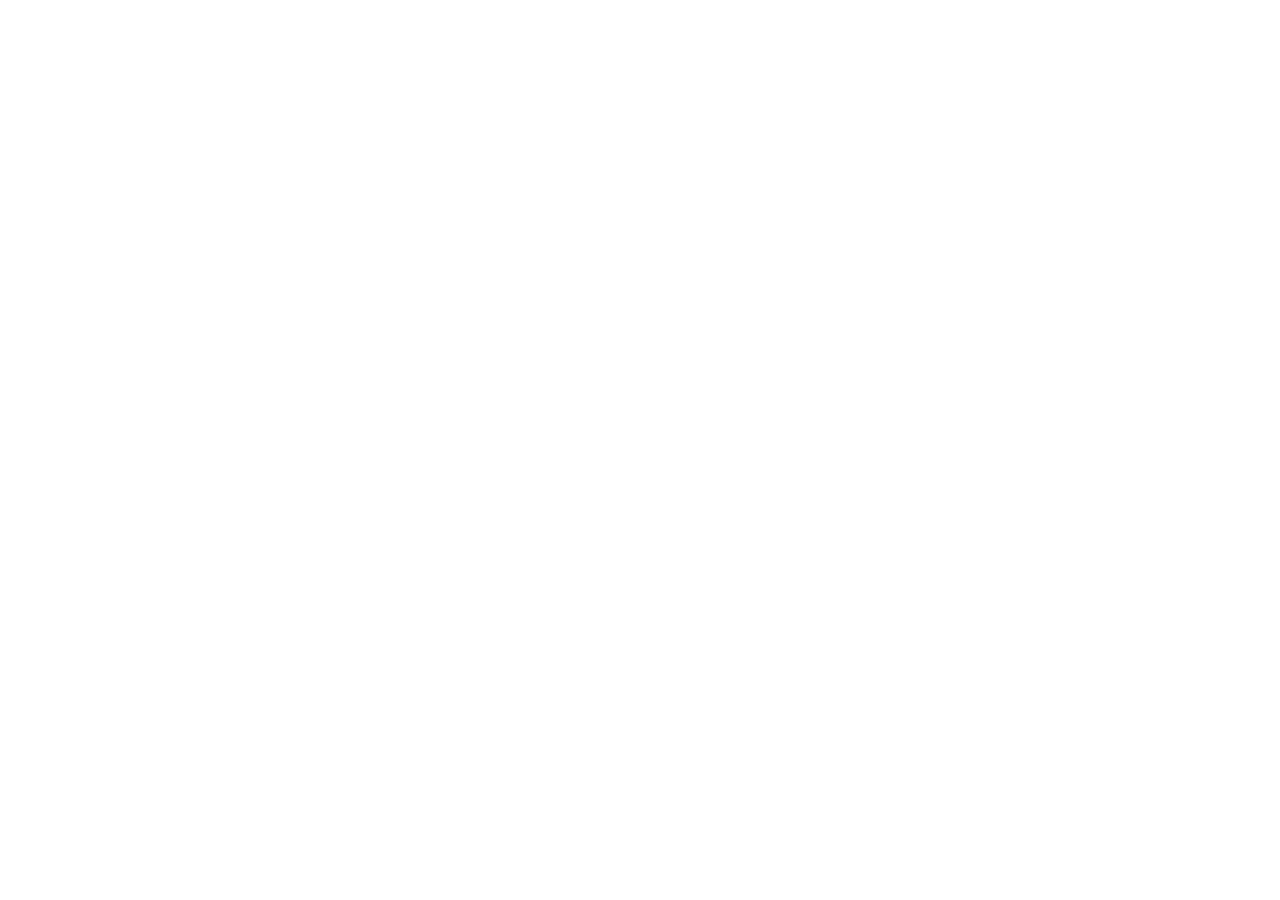
==== net-terminal/index.html @ fb14439f "Create index.html" ====
<!DOCTYPE html>
<html lang="en">
<head>
    <meta charset="UTF-8">
    <meta name="viewport" content="width=device-width, initial-scale=1.0">
    <title>SYSTEM LOG
    <style>
        body {
            background-color: #000000;
            color: #00ff66;
            font-family: "Courier New", Courier, monospace;
            max-width: 700px;
            margin: 0 auto;
            padding: 3rem 2rem;
            line-height: 1.5;
            text-shadow: 0 0 5px rgba(0, 255, 102, 0.4);
        }
        header {
            border-bottom: 1px dashed #00ff66;
            padding-bottom: 1rem;
            margin-bottom: 2rem;
        }
        h1 {
            font-size: 1.1rem;
            letter-spacing: 0.15rem;
            margin: 0;
        }
        .warning {
            color: #ff3333;
            text-shadow: 0 0 5px rgba(255, 51, 51, 0.4);
            margin-bottom: 2rem;
        }
        .log-entry {
            margin-bottom: 1.5rem;
            border-left: 2px solid #00ff66;
            padding-left: 1rem;
        }
        .timestamp {
            color: #707880;
            font-size: 0.85rem;
        }
        .cursor {
            display: inline-block;
            width: 8px;
            height: 15px;
            background-color: #00ff66;
            animation: blink 1s infinite;
            vertical-align: middle;
            margin-left: 5px;
        }
        @keyframes blink {
            0%, 50% { opacity: 1; }
            50.1%, 100% { opacity: 0; }
        }
        a {
            color: #00ff66;
            background-color: #001a0a;
            text-decoration: none;
            padding: 2px 5px;
            border: 1px solid #00ff66;
        }
        a:hover {
            background-color: #00ff66;
            color: #000000;
        }
    </style>
</head>
<body>

    <header>
        <h1>ARCHIVE_NODE 
        <div class="timestamp">CONNECTION PROTOCOL: ESTABLISHED</div>
    </header>

    <div class="warning">
        [WARNING]: UNAUTHORIZED ACCESS ATTEMPTS ARE LOGGED AND TRACED.
    </div>

    <main>
        <div class="log-entry">
            <div class="timestamp">[LOG_ID: 1994-11-04_B]</div>
            <p>Subject exhibited unusual behavioral shifts following prolonged exposure to the low-frequency loop recorded at coordinates 41.3850° N, 2.1734° E. Audio anomalies detected in channel 4.</p>
        </div>

        <div class="log-even">
            <p>> <a href="fragment-02.html">ACCESS RAW TRANSCRIPT FILE</a></p>
        </div>
    </main>

    <footer>
        <p style="margin-top: 4rem; font-size: 0.8rem; color: #707880;">
            SYSTEM STATUS: RUNNING<span class="cursor"></span>
        </p>
    </footer>

</body>
</html>
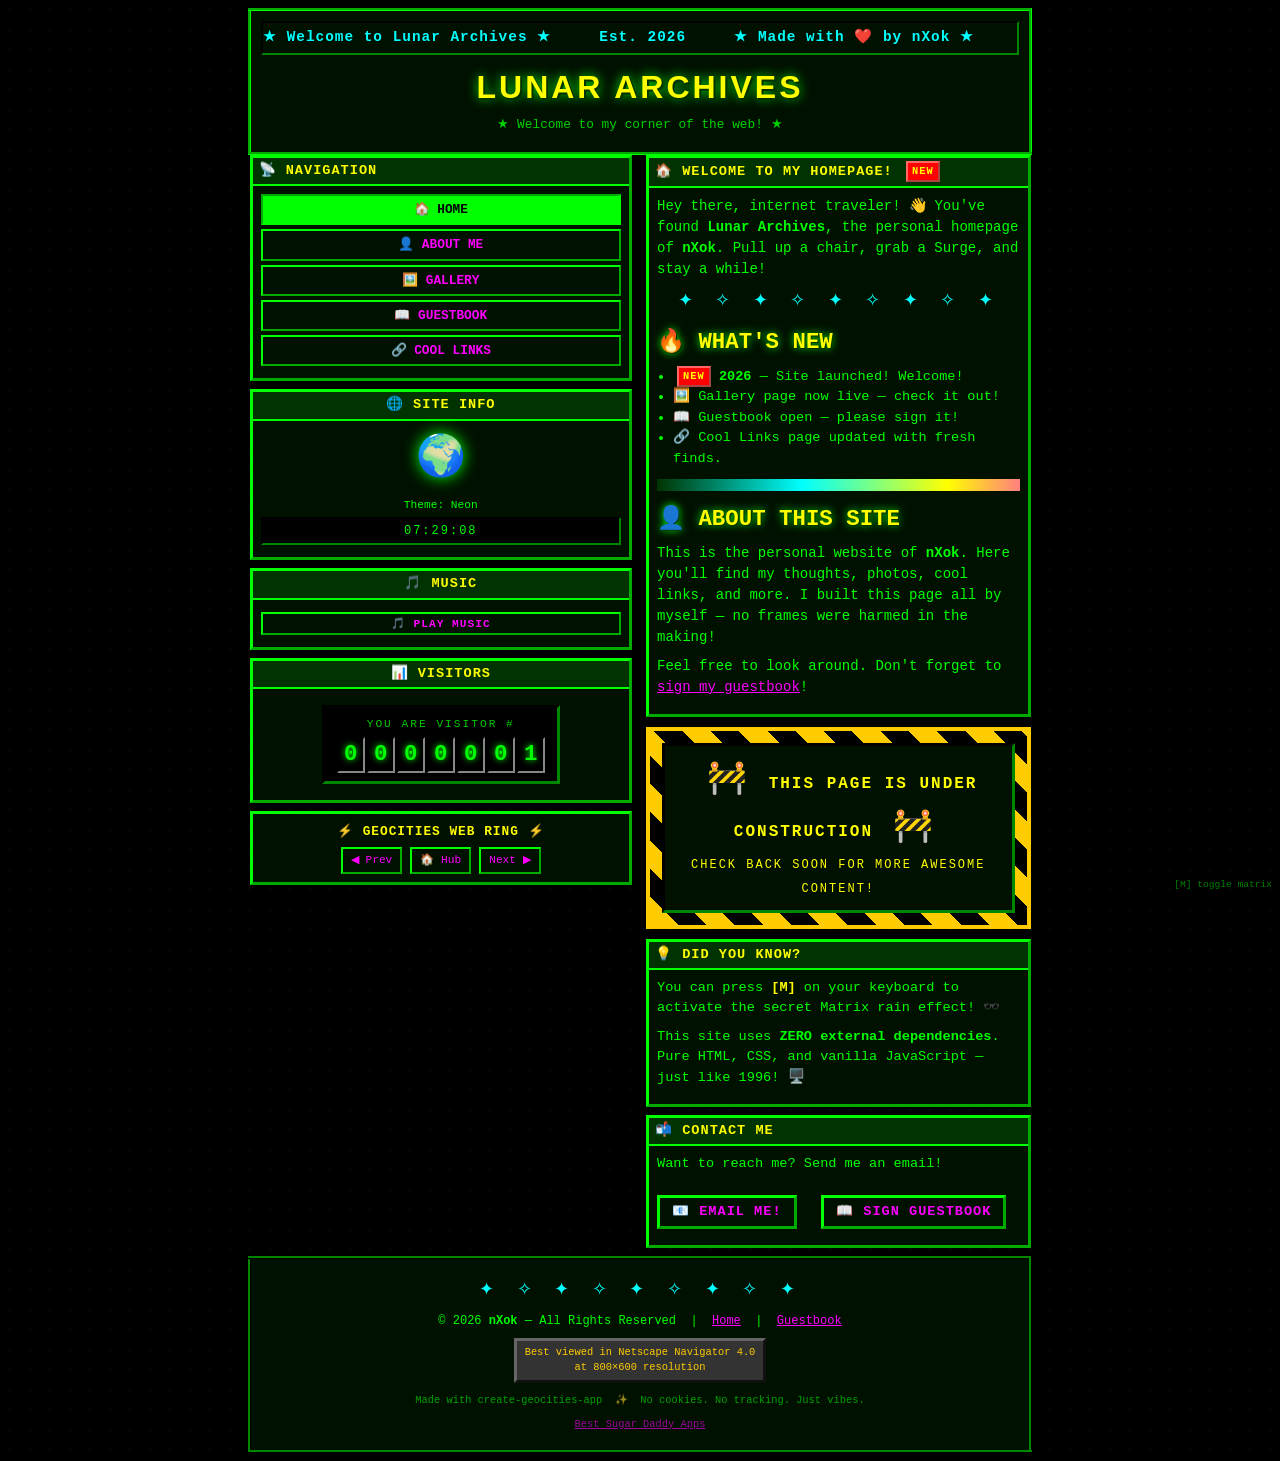
==== commit 13186dfb: "Add files via upload" ====
--- a/net-terminal/index.html
+++ b/net-terminal/index.html
@@ -1,97 +1,197 @@
-<!DOCTYPE html>
-<html lang="en">
-<head>
-    <meta charset="UTF-8">
-    <meta name="viewport" content="width=device-width, initial-scale=1.0">
-    <title>SYSTEM LOG
-    <style>
-        body {
-            background-color: #000000;
-            color: #00ff66;
-            font-family: "Courier New", Courier, monospace;
-            max-width: 700px;
-            margin: 0 auto;
-            padding: 3rem 2rem;
-            line-height: 1.5;
-            text-shadow: 0 0 5px rgba(0, 255, 102, 0.4);
-        }
-        header {
-            border-bottom: 1px dashed #00ff66;
-            padding-bottom: 1rem;
-            margin-bottom: 2rem;
-        }
-        h1 {
-            font-size: 1.1rem;
-            letter-spacing: 0.15rem;
-            margin: 0;
-        }
-        .warning {
-            color: #ff3333;
-            text-shadow: 0 0 5px rgba(255, 51, 51, 0.4);
-            margin-bottom: 2rem;
-        }
-        .log-entry {
-            margin-bottom: 1.5rem;
-            border-left: 2px solid #00ff66;
-            padding-left: 1rem;
-        }
-        .timestamp {
-            color: #707880;
-            font-size: 0.85rem;
-        }
-        .cursor {
-            display: inline-block;
-            width: 8px;
-            height: 15px;
-            background-color: #00ff66;
-            animation: blink 1s infinite;
-            vertical-align: middle;
-            margin-left: 5px;
-        }
-        @keyframes blink {
-            0%, 50% { opacity: 1; }
-            50.1%, 100% { opacity: 0; }
-        }
-        a {
-            color: #00ff66;
-            background-color: #001a0a;
-            text-decoration: none;
-            padding: 2px 5px;
-            border: 1px solid #00ff66;
-        }
-        a:hover {
-            background-color: #00ff66;
-            color: #000000;
-        }
-    </style>
-</head>
-<body>
-
-    <header>
-        <h1>ARCHIVE_NODE 
-        <div class="timestamp">CONNECTION PROTOCOL: ESTABLISHED</div>
-    </header>
-
-    <div class="warning">
-        [WARNING]: UNAUTHORIZED ACCESS ATTEMPTS ARE LOGGED AND TRACED.
-    </div>
-
-    <main>
-        <div class="log-entry">
-            <div class="timestamp">[LOG_ID: 1994-11-04_B]</div>
-            <p>Subject exhibited unusual behavioral shifts following prolonged exposure to the low-frequency loop recorded at coordinates 41.3850° N, 2.1734° E. Audio anomalies detected in channel 4.</p>
-        </div>
-
-        <div class="log-even">
-            <p>> <a href="fragment-02.html">ACCESS RAW TRANSCRIPT FILE</a></p>
-        </div>
-    </main>
-
-    <footer>
-        <p style="margin-top: 4rem; font-size: 0.8rem; color: #707880;">
-            SYSTEM STATUS: RUNNING<span class="cursor"></span>
-        </p>
-    </footer>
-
-</body>
-</html>
+<!DOCTYPE html>
+<html lang="en">
+<head>
+  <meta charset="UTF-8">
+  <meta name="viewport" content="width=device-width, initial-scale=1.0">
+  <meta name="generator" content="create-geocities-app">
+  <title>Lunar Archives — Welcome!</title>
+  <link rel="stylesheet" href="css/style.css">
+</head>
+<body>
+
+<!-- Falling effect elements spawned by JS -->
+<!-- Matrix rain canvas -->
+<canvas id="matrix-canvas"></canvas>
+<div id="matrix-hint">[M] toggle matrix</div>
+
+<!-- Lightbox -->
+<div id="lightbox">
+  <span id="lightbox-close">✕</span>
+  <img id="lightbox-img" src="" alt="">
+  <div id="lightbox-caption"></div>
+</div>
+
+<div id="page-wrapper">
+<table id="main-table" cellpadding="0" cellspacing="0">
+
+  <!-- ── HEADER ── -->
+  <tr>
+    <td colspan="2" id="header-cell">
+      <div class="marquee-wrapper">
+        <span class="marquee-inner">
+          ★ Welcome to Lunar Archives ★ &nbsp;&nbsp;&nbsp; Est. 2026 &nbsp;&nbsp;&nbsp;
+          ★ Made with ❤️ by nXok ★ &nbsp;&nbsp;&nbsp;
+          This site is best viewed in Netscape Navigator 4.0 at 800×600 &nbsp;&nbsp;&nbsp;
+        </span>
+      </div>
+      <h1 class="rainbow" style="margin:8px 0 4px;">Lunar Archives</h1>
+      <p style="font-size:0.8rem;opacity:0.8;">
+        <span class="blink">★</span>
+        Welcome to my corner of the web!
+        <span class="blink">★</span>
+      </p>
+    </td>
+  </tr>
+
+  <!-- ── CONTENT ROW ── -->
+  <tr id="content-row">
+
+    <!-- ── SIDEBAR ── -->
+    <td id="sidebar">
+
+      <div class="panel">
+        <div class="panel-title">📡 Navigation</div>
+        <a href="index.html" class="nav-link nav-active">🏠 Home</a>
+        <a href="about.html" class="nav-link">👤 About Me</a>
+        <a href="gallery.html" class="nav-link">🖼️ Gallery</a>
+        <a href="guestbook.html" class="nav-link">📖 Guestbook</a>
+        <a href="links.html" class="nav-link">🔗 Cool Links</a>
+      </div>
+
+      <div class="panel" style="text-align:center;">
+        <div class="panel-title">🌐 Site Info</div>
+        <span class="spinning-globe">🌍</span>
+        <div style="font-size:0.7rem;margin-top:4px;">Theme: Neon</div>
+        <span id="page-clock">00:00:00</span>
+      </div>
+
+      <div class="panel" style="text-align:center;">
+        <div class="panel-title">🎵 Music</div>
+        <button id="music-btn" class="retro-btn" style="width:100%;font-size:0.7rem;">🎵 PLAY MUSIC</button>
+      </div>
+
+      <div class="panel" style="text-align:center;font-size:0.75rem;">
+        <div class="panel-title">📊 Visitors</div>
+        <div id="visitor-counter-box">
+          <div class="counter-label">You are visitor #</div>
+          <div class="counter-digits" id="counter-display"></div>
+        </div>
+      </div>
+
+      <div class="webring">
+        <div class="webring-title">⚡ GeoCities Web Ring ⚡</div>
+        <div class="webring-nav">
+          <a href="#" class="webring-btn">◀ Prev</a>
+          <a href="#" class="webring-btn">🏠 Hub</a>
+          <a href="#" class="webring-btn">Next ▶</a>
+        </div>
+      </div>
+
+    </td>
+
+    <!-- ── MAIN CONTENT ── -->
+    <td id="main-content">
+
+      <div class="panel">
+        <div class="panel-title">🏠 Welcome to My Homepage! <span class="new-badge">NEW</span></div>
+
+        <p>
+          Hey there, internet traveler! 👋 You've found <strong>Lunar Archives</strong>,
+          the personal homepage of <strong>nXok</strong>.
+          Pull up a chair, grab a Surge, and stay a while!
+        </p>
+
+        <div class="star-divider">✦ ✧ ✦ ✧ ✦ ✧ ✦ ✧ ✦</div>
+
+        <h2 class="neon-text">🔥 What's New</h2>
+        <ul style="margin-left:16px;font-size:0.85rem;">
+          <li><span class="new-badge">NEW</span> <strong>2026</strong> — Site launched! Welcome!</li>
+          <li>🖼️ Gallery page now live — check it out!</li>
+          <li>📖 Guestbook open — please sign it!</li>
+          <li>🔗 Cool Links page updated with fresh finds.</li>
+        </ul>
+
+        <hr class="retro-divider">
+
+        <h2 class="neon-text">👤 About This Site</h2>
+        <p>
+          This is the personal website of <strong>nXok</strong>.
+          Here you'll find my thoughts, photos, cool links, and more.
+          I built this page all by myself — no frames were harmed in the making!
+        </p>
+        <p>
+          Feel free to look around. Don't forget to
+          <a href="guestbook.html">sign my guestbook</a>!
+        </p>
+      </div>
+
+      <!-- Under Construction -->
+      <div class="under-construction">
+        <div class="uc-inner">
+          <span class="uc-icon">🚧</span>
+          THIS PAGE IS UNDER CONSTRUCTION
+          <span class="uc-icon">🚧</span>
+          <br>
+          <span style="font-size:0.75rem;font-weight:normal;">
+            Check back soon for more awesome content!
+          </span>
+        </div>
+      </div>
+
+      <div class="panel">
+        <div class="panel-title">💡 Did You Know?</div>
+        <p style="font-size:0.85rem;">
+          You can press <strong style="color:var(--heading);">[M]</strong> on your keyboard
+          to activate the secret Matrix rain effect! 🕶️
+        </p>
+        <p style="font-size:0.85rem;">
+          This site uses <strong>ZERO external dependencies</strong>.
+          Pure HTML, CSS, and vanilla JavaScript — just like 1996! 🖥️
+        </p>
+      </div>
+
+      <div class="panel">
+        <div class="panel-title">📬 Contact Me</div>
+        <p style="font-size:0.85rem;">
+          Want to reach me? Send me an email!
+          <br><br>
+          <a href="mailto:nXok@example.com" class="retro-btn">
+            📧 Email Me!
+          </a>
+          &nbsp;
+          <a href="guestbook.html" class="retro-btn">📖 Sign Guestbook</a>
+        </p>
+      </div>
+
+    </td>
+  </tr>
+
+  <!-- ── FOOTER ── -->
+  <tr>
+    <td colspan="2" id="footer-cell">
+      <div class="star-divider">✦ ✧ ✦ ✧ ✦ ✧ ✦ ✧ ✦</div>
+      <p style="font-size:0.75rem;margin:4px 0;">
+        © 2026 <strong>nXok</strong> — All Rights Reserved
+        &nbsp;|&nbsp;
+        <a href="index.html">Home</a>
+        &nbsp;|&nbsp;
+        <a href="guestbook.html">Guestbook</a>
+      </p>
+      <p style="font-size:0.7rem;margin:4px 0;">
+        <span class="netscape-badge">Best viewed in Netscape Navigator 4.0<br>at 800×600 resolution</span>
+      </p>
+      <p style="font-size:0.65rem;opacity:0.6;margin-top:6px;">
+        Made with create-geocities-app &nbsp;✨&nbsp; No cookies. No tracking. Just vibes.
+      </p>
+      <p style="font-size:0.65rem;opacity:0.6;margin-top:6px;">
+        <a href="https://bestsugardaddyapps.com/">Best Sugar Daddy Apps</a>
+      </p>
+    </td>
+  </tr>
+
+</table>
+</div>
+
+<script src="js/main.js"></script>
+</body>
+</html>
--- a/net-terminal/css/style.css
+++ b/net-terminal/css/style.css
@@ -0,0 +1,729 @@
+/* ================================================
+   create-geocities-app — Neon Theme
+   Best viewed in Netscape Navigator 4.0 at 800x600
+   ================================================ */
+
+/* ── Reset & Base ── */
+*, *::before, *::after { box-sizing: border-box; margin: 0; padding: 0; }
+
+:root {
+  --bg:           #000000;
+  --text:         #00FF00;
+  --heading:      #FFFF00;
+  --link:         #FF00FF;
+  --link-hover:   #00FFFF;
+  --accent:       #00FFFF;
+  --border-light: #00FF00;
+  --border-dark:  #003300;
+  --panel-bg:     #001100;
+  --panel-border: #00FF00;
+  --counter-bg:   #000000;
+  --counter-text: #00FF00;
+  --table-border: #00FF00;
+  --table-hdr:       #003300;
+  --glow:            #00FF00;
+  --nav-active-bg:   #00FF00;
+  --nav-active-text: #000000;
+}
+
+html { scroll-behavior: smooth; }
+
+body {
+  background-color: var(--bg);
+  background-image: radial-gradient(circle, #001100 1px, transparent 1px);
+  background-size: 20px 20px;
+  color: var(--text);
+  font-family: 'Comic Sans MS', 'Chalkboard SE', 'Courier New', Times, serif;
+  font-size: 14px;
+  line-height: 1.5;
+  min-height: 100vh;
+  cursor: default;
+  overflow-x: hidden;
+}
+
+/* ── Layout ── */
+#page-wrapper {
+  max-width: 800px;
+  width: 100%;
+  margin: 0 auto;
+  padding: 8px;
+  box-sizing: border-box;
+}
+
+#main-table {
+  width: 100%;
+  border-collapse: collapse;
+  table-layout: fixed;
+}
+
+#header-cell {
+  background: var(--panel-bg);
+  border: 3px outset var(--border-light);
+  padding: 10px;
+  text-align: center;
+  margin-bottom: 6px;
+}
+
+#content-row { vertical-align: top; }
+
+#sidebar {
+  width: 170px;
+  min-width: 170px;
+  padding-right: 8px;
+  vertical-align: top;
+}
+
+#main-content {
+  vertical-align: top;
+  padding-left: 6px;
+  min-width: 0;
+  overflow-wrap: break-word;
+  word-break: break-word;
+}
+
+#footer-cell {
+  background: var(--panel-bg);
+  border: 3px inset var(--border-dark);
+  padding: 10px;
+  text-align: center;
+  margin-top: 6px;
+}
+
+/* ── Typography ── */
+h1 {
+  font-size: 2rem;
+  color: var(--heading);
+  text-transform: uppercase;
+  letter-spacing: 3px;
+  text-shadow: 2px 2px 0 var(--border-dark), 0 0 12px var(--glow);
+  animation: neonPulse 2s ease-in-out infinite;
+  font-family: 'Comic Sans MS', Impact, sans-serif;
+}
+h2 {
+  font-size: 1.4rem;
+  color: var(--heading);
+  text-transform: uppercase;
+  text-shadow: 1px 1px 0 var(--border-dark), 0 0 8px var(--glow);
+  margin: 12px 0 6px;
+}
+h3 {
+  font-size: 1.1rem;
+  color: var(--accent);
+  text-transform: uppercase;
+  margin: 8px 0 4px;
+}
+p { margin-bottom: 8px; }
+
+a { color: var(--link); text-decoration: underline; }
+a:hover { color: var(--link-hover); text-decoration: none; }
+a:visited { color: var(--accent); }
+
+/* ── Panels / Windows 95 Boxes ── */
+.panel {
+  background: var(--panel-bg);
+  border: 3px outset var(--border-light);
+  padding: 8px;
+  margin-bottom: 8px;
+}
+.panel-inset {
+  background: var(--panel-bg);
+  border: 3px inset var(--border-dark);
+  padding: 8px;
+  margin-bottom: 8px;
+}
+.panel-title {
+  background: var(--table-hdr);
+  color: var(--heading);
+  font-weight: bold;
+  font-size: 0.85rem;
+  padding: 3px 6px;
+  text-transform: uppercase;
+  letter-spacing: 1px;
+  margin: -8px -8px 8px -8px;
+  border-bottom: 2px solid var(--border-light);
+}
+
+/* ── Navigation Sidebar ── */
+.nav-link {
+  display: block;
+  color: var(--link);
+  text-decoration: none;
+  padding: 4px 6px;
+  border: 2px outset var(--border-light);
+  background: var(--panel-bg);
+  margin-bottom: 4px;
+  font-size: 0.8rem;
+  font-weight: bold;
+  text-align: center;
+  text-transform: uppercase;
+  transition: background 0.1s;
+}
+.nav-link:hover {
+  background: var(--border-light);
+  color: var(--bg);
+  border-style: inset;
+}
+.nav-active,
+.nav-active:visited,
+.nav-active:hover {
+  border-style: inset;
+  background: var(--nav-active-bg);
+  color: var(--nav-active-text);
+}
+
+/* ── Visitor Counter ── */
+#visitor-counter-box {
+  background: var(--counter-bg);
+  border: 3px inset var(--border-dark);
+  padding: 8px 12px;
+  display: inline-block;
+  margin: 8px auto;
+  font-family: 'Courier New', monospace;
+  font-size: 0.75rem;
+  color: var(--counter-text);
+  text-align: center;
+}
+#visitor-counter-box .counter-label {
+  font-size: 0.7rem;
+  letter-spacing: 2px;
+  text-transform: uppercase;
+  margin-bottom: 4px;
+  opacity: 0.8;
+}
+.counter-digits {
+  display: flex;
+  justify-content: center;
+  gap: 2px;
+  margin-top: 4px;
+}
+.digit-box {
+  background: #000;
+  color: var(--counter-text);
+  border: 2px inset #333;
+  font-family: 'Courier New', monospace;
+  font-size: 1.4rem;
+  font-weight: bold;
+  width: 28px;
+  height: 36px;
+  display: flex;
+  align-items: center;
+  justify-content: center;
+  text-shadow: 0 0 6px var(--counter-text);
+  transition: all 0.15s;
+}
+.digit-box.rolling { animation: digitRoll 0.15s ease-in-out; }
+
+/* ── Marquee (CSS) ── */
+.marquee-wrapper {
+  overflow: hidden;
+  width: 100%;
+  background: var(--panel-bg);
+  border: 2px inset var(--border-dark);
+  padding: 4px 0;
+}
+.marquee-inner {
+  display: inline-block;
+  white-space: nowrap;
+  animation: marquee 18s linear infinite;
+  color: var(--accent);
+  font-weight: bold;
+  font-size: 0.9rem;
+  letter-spacing: 1px;
+}
+.marquee-inner:hover { animation-play-state: paused; }
+
+/* ── Blink ── */
+.blink { animation: blink 1s step-start infinite; }
+
+/* ── Rainbow text ── */
+.rainbow { animation: rainbow 4s linear infinite; }
+
+/* ── Neon glow text ── */
+.neon-text {
+  color: var(--heading);
+  animation: neonPulse 2s ease-in-out infinite;
+}
+
+/* ── Divider ── */
+.retro-divider {
+  width: 100%;
+  height: 12px;
+  background: linear-gradient(
+    90deg,
+    var(--border-dark) 0%,
+    var(--accent) 20%,
+    var(--heading) 40%,
+    var(--link) 60%,
+    var(--accent) 80%,
+    var(--border-dark) 100%
+  );
+  border: none;
+  margin: 10px 0;
+  animation: dividerShimmer 3s linear infinite;
+  background-size: 200% 100%;
+}
+.star-divider {
+  text-align: center;
+  color: var(--accent);
+  font-size: 1.1rem;
+  letter-spacing: 6px;
+  margin: 8px 0;
+  animation: rainbow 3s linear infinite;
+}
+
+/* ── Under Construction ── */
+.under-construction {
+  background: repeating-linear-gradient(
+    45deg,
+    #ffcc00,
+    #ffcc00 20px,
+    #000000 20px,
+    #000000 40px
+  );
+  border: 4px solid #ffcc00;
+  padding: 12px;
+  text-align: center;
+  margin: 10px 0;
+}
+.under-construction .uc-inner {
+  background: var(--panel-bg);
+  border: 3px inset var(--border-dark);
+  padding: 10px;
+  color: var(--heading);
+  font-weight: bold;
+  font-size: 1rem;
+  text-transform: uppercase;
+  letter-spacing: 2px;
+}
+.uc-icon {
+  font-size: 2rem;
+  animation: spin 3s linear infinite;
+  display: inline-block;
+  margin: 0 8px;
+}
+
+/* ── NEW badge ── */
+.new-badge {
+  display: inline-block;
+  background: #FF0000;
+  color: #FFFF00;
+  font-size: 0.65rem;
+  font-weight: bold;
+  padding: 1px 4px;
+  border: 2px outset #FF6666;
+  text-transform: uppercase;
+  letter-spacing: 1px;
+  animation: blink 0.7s step-start infinite;
+  vertical-align: middle;
+  margin-left: 4px;
+}
+
+/* ── Web Ring ── */
+.webring {
+  background: var(--panel-bg);
+  border: 3px outset var(--border-light);
+  padding: 8px;
+  text-align: center;
+  font-size: 0.75rem;
+}
+.webring-title {
+  font-weight: bold;
+  color: var(--heading);
+  text-transform: uppercase;
+  letter-spacing: 1px;
+  margin-bottom: 6px;
+  font-size: 0.8rem;
+}
+.webring-nav { display: flex; justify-content: center; align-items: center; gap: 8px; flex-wrap: wrap; }
+.webring-btn {
+  background: var(--panel-bg);
+  border: 2px outset var(--border-light);
+  color: var(--link);
+  padding: 3px 8px;
+  font-size: 0.7rem;
+  cursor: pointer;
+  text-decoration: none;
+  font-family: inherit;
+}
+.webring-btn:hover { border-style: inset; color: var(--link-hover); }
+
+/* ── Netscape badge ── */
+.netscape-badge {
+  display: inline-block;
+  background: #333;
+  border: 3px outset #666;
+  padding: 4px 8px;
+  color: #FFCC00;
+  font-size: 0.65rem;
+  font-family: 'Courier New', monospace;
+  text-align: center;
+  margin: 4px;
+}
+
+/* ── Spinning Globe (sidebar) ── */
+.spinning-globe {
+  font-size: 2.5rem;
+  text-align: center;
+  margin: 8px 0;
+  animation: spin 4s linear infinite;
+  display: block;
+  filter: drop-shadow(0 0 8px var(--glow));
+}
+
+/* ── Page Clock ── */
+#page-clock {
+  font-family: 'Courier New', monospace;
+  font-size: 0.75rem;
+  color: var(--counter-text);
+  text-align: center;
+  background: var(--counter-bg);
+  border: 2px inset var(--border-dark);
+  padding: 3px 6px;
+  letter-spacing: 2px;
+  margin: 4px 0;
+  display: block;
+}
+
+/* ── Music button ── */
+#music-btn {
+  background: var(--panel-bg);
+  border: 2px outset var(--border-light);
+  color: var(--link);
+  padding: 3px 8px;
+  font-size: 0.7rem;
+  cursor: pointer;
+  font-family: inherit;
+  margin: 4px 0;
+  width: 100%;
+  text-align: center;
+}
+#music-btn:hover { border-style: inset; }
+
+/* ── Buttons ── */
+.retro-btn {
+  background: var(--panel-bg);
+  border: 3px outset var(--border-light);
+  color: var(--link);
+  padding: 4px 12px;
+  font-family: inherit;
+  font-size: 0.85rem;
+  font-weight: bold;
+  cursor: pointer;
+  text-transform: uppercase;
+  letter-spacing: 1px;
+  text-decoration: none;
+  display: inline-block;
+}
+.retro-btn:hover { border-style: inset; background: var(--accent); color: var(--bg); }
+
+/* ── Tables ── */
+.retro-table {
+  border-collapse: collapse;
+  width: 100%;
+  font-size: 0.85rem;
+}
+.retro-table th {
+  background: var(--table-hdr);
+  color: var(--heading);
+  border: 2px solid var(--table-border);
+  padding: 4px 8px;
+  text-transform: uppercase;
+  font-size: 0.8rem;
+  letter-spacing: 1px;
+}
+.retro-table td {
+  border: 1px solid var(--table-border);
+  padding: 4px 8px;
+  color: var(--text);
+}
+.retro-table tr:hover td { background: var(--table-hdr); }
+
+/* ── Gallery ── */
+.gallery-grid {
+  display: grid;
+  grid-template-columns: repeat(3, 1fr);
+  gap: 10px;
+  margin: 10px 0;
+}
+.gallery-item {
+  background: var(--panel-bg);
+  border: 4px outset var(--border-light);
+  padding: 6px;
+  text-align: center;
+  cursor: pointer;
+  transition: border-style 0.1s;
+}
+.gallery-item:hover { border-style: inset; }
+.gallery-item img {
+  width: 100%;
+  height: 120px;
+  object-fit: cover;
+  display: block;
+  background: var(--border-dark);
+}
+.gallery-caption {
+  font-size: 0.75rem;
+  color: var(--accent);
+  margin-top: 4px;
+  font-style: italic;
+}
+.photo-of-month {
+  background: var(--panel-bg);
+  border: 4px outset var(--border-light);
+  padding: 10px;
+  text-align: center;
+  margin-bottom: 12px;
+}
+.photo-of-month img {
+  max-width: 100%;
+  height: 200px;
+  object-fit: cover;
+  border: 2px inset var(--border-dark);
+}
+
+/* ── Lightbox ── */
+#lightbox {
+  display: none;
+  position: fixed;
+  inset: 0;
+  background: rgba(0,0,0,0.85);
+  z-index: 9999;
+  align-items: center;
+  justify-content: center;
+  cursor: pointer;
+}
+#lightbox.active { display: flex; }
+#lightbox img {
+  max-width: 90vw;
+  max-height: 85vh;
+  border: 6px outset var(--border-light);
+  box-shadow: 0 0 40px var(--glow);
+}
+#lightbox-close {
+  position: absolute;
+  top: 16px;
+  right: 20px;
+  color: #fff;
+  font-size: 2rem;
+  cursor: pointer;
+  font-weight: bold;
+  text-shadow: 0 0 8px var(--glow);
+}
+#lightbox-caption {
+  position: absolute;
+  bottom: 24px;
+  left: 50%;
+  transform: translateX(-50%);
+  color: var(--heading);
+  font-size: 1rem;
+  font-weight: bold;
+  text-shadow: 0 0 8px var(--glow);
+  white-space: nowrap;
+}
+
+/* ── Guestbook ── */
+.guestbook-entry {
+  border: 2px inset var(--border-dark);
+  background: var(--panel-bg);
+  padding: 8px;
+  margin-bottom: 8px;
+  font-size: 0.85rem;
+}
+.guestbook-entry .entry-name {
+  color: var(--heading);
+  font-weight: bold;
+  font-size: 0.9rem;
+}
+.guestbook-entry .entry-date {
+  font-size: 0.7rem;
+  color: var(--accent);
+  margin-left: 8px;
+}
+.guestbook-form input,
+.guestbook-form textarea {
+  width: 100%;
+  background: var(--counter-bg);
+  border: 2px inset var(--border-dark);
+  color: var(--text);
+  font-family: inherit;
+  font-size: 0.85rem;
+  padding: 4px 6px;
+  margin-bottom: 6px;
+}
+.guestbook-form label {
+  font-size: 0.8rem;
+  color: var(--accent);
+  text-transform: uppercase;
+  display: block;
+  margin-bottom: 2px;
+}
+
+/* ── Cool Links ── */
+.links-category {
+  color: var(--heading);
+  font-weight: bold;
+  font-size: 1rem;
+  text-transform: uppercase;
+  border-bottom: 2px solid var(--accent);
+  padding-bottom: 2px;
+  margin: 12px 0 6px;
+}
+.link-item {
+  display: flex;
+  align-items: flex-start;
+  margin-bottom: 6px;
+  font-size: 0.85rem;
+}
+.link-bullet {
+  color: var(--accent);
+  font-size: 1rem;
+  margin-right: 6px;
+  animation: blink 1.5s step-start infinite;
+  flex-shrink: 0;
+}
+.link-desc {
+  font-size: 0.75rem;
+  color: var(--text);
+  opacity: 0.8;
+  margin-top: 1px;
+}
+
+/* ── About Page ── */
+.fun-facts-list { list-style: none; padding: 0; }
+.fun-facts-list li {
+  padding: 4px 0 4px 24px;
+  position: relative;
+  font-size: 0.85rem;
+  border-bottom: 1px dashed var(--border-dark);
+}
+.fun-facts-list li::before {
+  content: '★';
+  position: absolute;
+  left: 4px;
+  color: var(--accent);
+  animation: blink 1.8s step-start infinite;
+}
+.interests-grid {
+  display: flex;
+  flex-wrap: wrap;
+  gap: 6px;
+  margin: 8px 0;
+}
+.interest-badge {
+  background: var(--table-hdr);
+  border: 2px outset var(--border-light);
+  color: var(--heading);
+  padding: 3px 8px;
+  font-size: 0.75rem;
+  text-transform: uppercase;
+}
+
+/* ── Falling elements (JS-generated) ── */
+.falling-element {
+  position: fixed;
+  top: -20px;
+  pointer-events: none;
+  z-index: 1;
+  animation: fall linear forwards;
+  user-select: none;
+}
+@keyframes fall {
+  to { transform: translateY(110vh) translateX(var(--drift, 0px)); opacity: 0; }
+}
+
+/* ── Cursor trail elements (JS-generated) ── */
+.cursor-trail {
+  position: fixed;
+  pointer-events: none;
+  z-index: 10000;
+  user-select: none;
+  font-size: 14px;
+  line-height: 1;
+  transition: opacity 0.5s;
+}
+
+/* ── Matrix rain canvas ── */
+#matrix-canvas {
+  display: none;
+  position: fixed;
+  inset: 0;
+  z-index: 9000;
+  pointer-events: none;
+  opacity: 0.85;
+}
+#matrix-canvas.active { display: block; }
+#matrix-hint {
+  position: fixed;
+  bottom: 8px;
+  right: 8px;
+  font-size: 0.6rem;
+  color: var(--glow);
+  opacity: 0.5;
+  z-index: 9001;
+  font-family: 'Courier New', monospace;
+  pointer-events: none;
+}
+
+/* ── Page entry animation ── */
+@keyframes pageEntry {
+  from { opacity: 0; transform: translateY(20px); }
+  to   { opacity: 1; transform: translateY(0); }
+}
+#page-wrapper { animation: pageEntry 0.6s ease-out both; }
+
+/* ── Keyframes ── */
+@keyframes blink {
+  0%, 100% { opacity: 1; }
+  50%       { opacity: 0; }
+}
+@keyframes marquee {
+  from { transform: translateX(100%); }
+  to   { transform: translateX(-100%); }
+}
+@keyframes neonPulse {
+  0%, 100% { text-shadow: 2px 2px 0 var(--border-dark), 0 0 8px var(--glow), 0 0 20px var(--glow); }
+  50%       { text-shadow: 2px 2px 0 var(--border-dark), 0 0 2px var(--glow); }
+}
+@keyframes rainbow {
+  from { filter: hue-rotate(0deg); }
+  to   { filter: hue-rotate(360deg); }
+}
+@keyframes spin {
+  from { transform: rotate(0deg); }
+  to   { transform: rotate(360deg); }
+}
+@keyframes dividerShimmer {
+  from { background-position: 0% 0%; }
+  to   { background-position: 200% 0%; }
+}
+@keyframes digitRoll {
+  0%   { transform: translateY(-8px); opacity: 0; }
+  100% { transform: translateY(0);    opacity: 1; }
+}
+@keyframes sparkleFloat {
+  0%   { transform: translateY(0) scale(1); opacity: 1; }
+  100% { transform: translateY(-40px) scale(0); opacity: 0; }
+}
+
+/* ── Scrollbar (for fun) ── */
+::-webkit-scrollbar { width: 14px; }
+::-webkit-scrollbar-track { background: var(--panel-bg); border: 2px inset var(--border-dark); }
+::-webkit-scrollbar-thumb { background: var(--accent); border: 2px outset var(--border-light); }
+::-webkit-scrollbar-thumb:hover { background: var(--heading); }
+
+/* ── Selection ── */
+::selection { background: var(--accent); color: var(--bg); }
+
+/* ── Responsive (graceful collapse) ── */
+@media (max-width: 820px) {
+  #page-wrapper { width: 100%; }
+  #sidebar { width: 140px; }
+  .gallery-grid { grid-template-columns: repeat(2, 1fr); }
+}
+@media (max-width: 560px) {
+  #main-table, #content-row, #sidebar, #main-content {
+    display: block; width: 100%;
+  }
+  #sidebar { padding-right: 0; margin-bottom: 8px; }
+  .gallery-grid { grid-template-columns: 1fr 1fr; }
+}
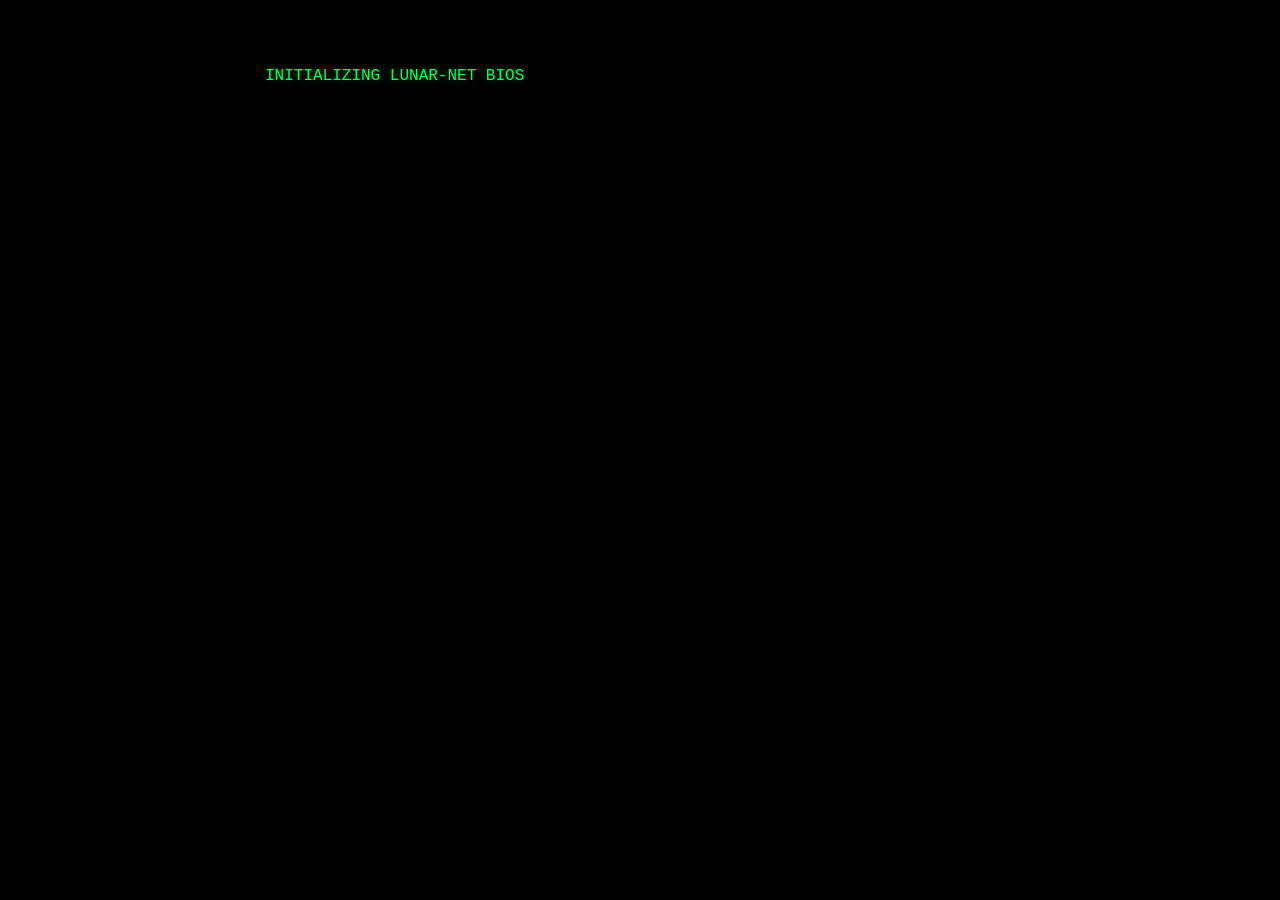
==== commit e60d7f37: "Create index.html" ====
--- a/net-terminal/index.html
+++ b/net-terminal/index.html
@@ -1,197 +1,161 @@
-<!DOCTYPE html>
-<html lang="en">
-<head>
-  <meta charset="UTF-8">
-  <meta name="viewport" content="width=device-width, initial-scale=1.0">
-  <meta name="generator" content="create-geocities-app">
-  <title>Lunar Archives — Welcome!</title>
-  <link rel="stylesheet" href="css/style.css">
-</head>
-<body>
-
-<!-- Falling effect elements spawned by JS -->
-<!-- Matrix rain canvas -->
-<canvas id="matrix-canvas"></canvas>
-<div id="matrix-hint">[M] toggle matrix</div>
-
-<!-- Lightbox -->
-<div id="lightbox">
-  <span id="lightbox-close">✕</span>
-  <img id="lightbox-img" src="" alt="">
-  <div id="lightbox-caption"></div>
-</div>
-
-<div id="page-wrapper">
-<table id="main-table" cellpadding="0" cellspacing="0">
-
-  <!-- ── HEADER ── -->
-  <tr>
-    <td colspan="2" id="header-cell">
-      <div class="marquee-wrapper">
-        <span class="marquee-inner">
-          ★ Welcome to Lunar Archives ★ &nbsp;&nbsp;&nbsp; Est. 2026 &nbsp;&nbsp;&nbsp;
-          ★ Made with ❤️ by nXok ★ &nbsp;&nbsp;&nbsp;
-          This site is best viewed in Netscape Navigator 4.0 at 800×600 &nbsp;&nbsp;&nbsp;
-        </span>
-      </div>
-      <h1 class="rainbow" style="margin:8px 0 4px;">Lunar Archives</h1>
-      <p style="font-size:0.8rem;opacity:0.8;">
-        <span class="blink">★</span>
-        Welcome to my corner of the web!
-        <span class="blink">★</span>
-      </p>
-    </td>
-  </tr>
-
-  <!-- ── CONTENT ROW ── -->
-  <tr id="content-row">
-
-    <!-- ── SIDEBAR ── -->
-    <td id="sidebar">
-
-      <div class="panel">
-        <div class="panel-title">📡 Navigation</div>
-        <a href="index.html" class="nav-link nav-active">🏠 Home</a>
-        <a href="about.html" class="nav-link">👤 About Me</a>
-        <a href="gallery.html" class="nav-link">🖼️ Gallery</a>
-        <a href="guestbook.html" class="nav-link">📖 Guestbook</a>
-        <a href="links.html" class="nav-link">🔗 Cool Links</a>
-      </div>
-
-      <div class="panel" style="text-align:center;">
-        <div class="panel-title">🌐 Site Info</div>
-        <span class="spinning-globe">🌍</span>
-        <div style="font-size:0.7rem;margin-top:4px;">Theme: Neon</div>
-        <span id="page-clock">00:00:00</span>
-      </div>
-
-      <div class="panel" style="text-align:center;">
-        <div class="panel-title">🎵 Music</div>
-        <button id="music-btn" class="retro-btn" style="width:100%;font-size:0.7rem;">🎵 PLAY MUSIC</button>
-      </div>
-
-      <div class="panel" style="text-align:center;font-size:0.75rem;">
-        <div class="panel-title">📊 Visitors</div>
-        <div id="visitor-counter-box">
-          <div class="counter-label">You are visitor #</div>
-          <div class="counter-digits" id="counter-display"></div>
-        </div>
-      </div>
-
-      <div class="webring">
-        <div class="webring-title">⚡ GeoCities Web Ring ⚡</div>
-        <div class="webring-nav">
-          <a href="#" class="webring-btn">◀ Prev</a>
-          <a href="#" class="webring-btn">🏠 Hub</a>
-          <a href="#" class="webring-btn">Next ▶</a>
-        </div>
-      </div>
-
-    </td>
-
-    <!-- ── MAIN CONTENT ── -->
-    <td id="main-content">
-
-      <div class="panel">
-        <div class="panel-title">🏠 Welcome to My Homepage! <span class="new-badge">NEW</span></div>
-
-        <p>
-          Hey there, internet traveler! 👋 You've found <strong>Lunar Archives</strong>,
-          the personal homepage of <strong>nXok</strong>.
-          Pull up a chair, grab a Surge, and stay a while!
-        </p>
-
-        <div class="star-divider">✦ ✧ ✦ ✧ ✦ ✧ ✦ ✧ ✦</div>
-
-        <h2 class="neon-text">🔥 What's New</h2>
-        <ul style="margin-left:16px;font-size:0.85rem;">
-          <li><span class="new-badge">NEW</span> <strong>2026</strong> — Site launched! Welcome!</li>
-          <li>🖼️ Gallery page now live — check it out!</li>
-          <li>📖 Guestbook open — please sign it!</li>
-          <li>🔗 Cool Links page updated with fresh finds.</li>
-        </ul>
-
-        <hr class="retro-divider">
-
-        <h2 class="neon-text">👤 About This Site</h2>
-        <p>
-          This is the personal website of <strong>nXok</strong>.
-          Here you'll find my thoughts, photos, cool links, and more.
-          I built this page all by myself — no frames were harmed in the making!
-        </p>
-        <p>
-          Feel free to look around. Don't forget to
-          <a href="guestbook.html">sign my guestbook</a>!
-        </p>
-      </div>
-
-      <!-- Under Construction -->
-      <div class="under-construction">
-        <div class="uc-inner">
-          <span class="uc-icon">🚧</span>
-          THIS PAGE IS UNDER CONSTRUCTION
-          <span class="uc-icon">🚧</span>
-          <br>
-          <span style="font-size:0.75rem;font-weight:normal;">
-            Check back soon for more awesome content!
-          </span>
-        </div>
-      </div>
-
-      <div class="panel">
-        <div class="panel-title">💡 Did You Know?</div>
-        <p style="font-size:0.85rem;">
-          You can press <strong style="color:var(--heading);">[M]</strong> on your keyboard
-          to activate the secret Matrix rain effect! 🕶️
-        </p>
-        <p style="font-size:0.85rem;">
-          This site uses <strong>ZERO external dependencies</strong>.
-          Pure HTML, CSS, and vanilla JavaScript — just like 1996! 🖥️
-        </p>
-      </div>
-
-      <div class="panel">
-        <div class="panel-title">📬 Contact Me</div>
-        <p style="font-size:0.85rem;">
-          Want to reach me? Send me an email!
-          <br><br>
-          <a href="mailto:nXok@example.com" class="retro-btn">
-            📧 Email Me!
-          </a>
-          &nbsp;
-          <a href="guestbook.html" class="retro-btn">📖 Sign Guestbook</a>
-        </p>
-      </div>
-
-    </td>
-  </tr>
-
-  <!-- ── FOOTER ── -->
-  <tr>
-    <td colspan="2" id="footer-cell">
-      <div class="star-divider">✦ ✧ ✦ ✧ ✦ ✧ ✦ ✧ ✦</div>
-      <p style="font-size:0.75rem;margin:4px 0;">
-        © 2026 <strong>nXok</strong> — All Rights Reserved
-        &nbsp;|&nbsp;
-        <a href="index.html">Home</a>
-        &nbsp;|&nbsp;
-        <a href="guestbook.html">Guestbook</a>
-      </p>
-      <p style="font-size:0.7rem;margin:4px 0;">
-        <span class="netscape-badge">Best viewed in Netscape Navigator 4.0<br>at 800×600 resolution</span>
-      </p>
-      <p style="font-size:0.65rem;opacity:0.6;margin-top:6px;">
-        Made with create-geocities-app &nbsp;✨&nbsp; No cookies. No tracking. Just vibes.
-      </p>
-      <p style="font-size:0.65rem;opacity:0.6;margin-top:6px;">
-        <a href="https://bestsugardaddyapps.com/">Best Sugar Daddy Apps</a>
-      </p>
-    </td>
-  </tr>
-
-</table>
-</div>
-
-<script src="js/main.js"></script>
-</body>
-</html>
+<!DOCTYPE html>
+<html lang="en">
+<head>
+    <meta charset="UTF-8">
+    <meta name="viewport" content="width=device-width, initial-scale=1.0">
+    <title>NET-TERMINAL // 1994.11</title>
+    <style>
+        body {
+            background-color: #000000;
+            color: #00ff66;
+            font-family: "Courier New", Courier, monospace;
+            max-width: 750px;
+            margin: 0 auto;
+            padding: 4rem 2rem;
+            line-height: 1.6;
+            text-shadow: 0 0 8px rgba(0, 255, 102, 0.4);
+        }
+        pre {
+            white-space: pre-wrap;
+            word-wrap: break-word;
+            margin: 0;
+            font-family: inherit;
+        }
+        #terminal-history {
+            margin-bottom: 1rem;
+        }
+        .input-line {
+            display: flex;
+            align-items: center;
+            margin-top: 1rem;
+        }
+        .prompt {
+            margin-right: 8px;
+            color: #00ff66;
+        }
+        input {
+            background: transparent;
+            border: none;
+            color: #00ff66;
+            font-family: "Courier New", Courier, monospace;
+            font-size: 1rem;
+            outline: none;
+            width: 100%;
+            text-shadow: 0 0 8px rgba(0, 255, 102, 0.4);
+        }
+        a {
+            color: #00ff66;
+            background-color: #001a0a;
+            text-decoration: none;
+            padding: 2px 6px;
+            border: 1px solid #00ff66;
+        }
+        a:hover {
+            background-color: #00ff66;
+            color: #000000;
+        }
+    </style>
+</head>
+<body>
+
+    <div id="terminal-history"></div>
+
+    <div class="input-line" id="input-container" style="display: none;">
+        <span class="prompt">&gt;</span>
+        <input type="text" id="user-input" autofocus autocomplete="off" spellcheck="false">
+    </div>
+
+    <script>
+        const historyEl = document.getElementById("terminal-history");
+        const inputContainer = document.getElementById("input-container");
+        const userInput = document.getElementById("user-input");
+
+        const bootSequence = [
+            "INITIALIZING LUNAR-NET BIOS v4.2...",
+            "CHECKING MEMORY INTEGRITY... 640K OK.",
+            "ESTABLISHING SECURE HANDSHAKE WITH SECTOR 7...",
+            "CARRIER DETECTED. BAUD RATE: 14400.",
+            "WARNING: UNAUTHORIZED LOGINS WILL BE PURGED.",
+            "Type 'help' for available commands.\n"
+        ];
+
+        let lineIdx = 0;
+        let charIdx = 0;
+
+        function playBoot() {
+            if (lineIdx < bootSequence.length) {
+                if (charIdx === 0) {
+                    const p = document.createElement("pre");
+                    historyEl.appendChild(p);
+                }
+                const currentPre = historyEl.lastChild;
+                currentPre.textContent += bootSequence[lineIdx].charAt(charIdx);
+                charIdx++;
+                
+                if (charIdx < bootSequence[lineIdx].length) {
+                    setTimeout(playBoot, 20);
+                } else {
+                    lineIdx++;
+                    charIdx = 0;
+                    setTimeout(playBoot, 200);
+                }
+            } else {
+                inputContainer.style.display = "flex";
+                userInput.focus();
+            }
+        }
+
+        setTimeout(playBoot, 500);
+
+        userInput.addEventListener("keydown", function(event) {
+            if (event.key === "Enter") {
+                const cmd = userInput.value.trim().toLowerCase();
+                
+                // Echo command back to history
+                const cmdLine = document.createElement("div");
+                cmdLine.textContent = `> ${userInput.value}`;
+                historyEl.appendChild(cmdLine);
+
+                // Process commands
+                const responseLine = document.createElement("div");
+                responseLine.style.margin = "0.5rem 0 1rem 0";
+
+                switch(cmd) {
+                    case "help":
+                        responseLine.innerHTML = "AVAILABLE COMMANDS:<br>&nbsp;&nbsp;<strong>status</strong> - Check sector integrity<br>&nbsp;&nbsp;<strong>logs</strong> - Access raw transcripts<br>&nbsp;&nbsp;<strong>home</strong> - Return to main surface<br>&nbsp;&nbsp;<strong>clear</strong> - Clear screen";
+                        break;
+                    case "status":
+                        responseLine.textContent = "SECTOR 7-G: OPERATIONAL. ANOMALY DETECTED IN AUDIO FREQUENCY 41.3Hz.";
+                        break;
+                    case "logs":
+                        responseLine.innerHTML = "LATEST LOG: Subject exposed to repeating signal. <a href='fragment-01.html'>[OPEN FILE]</a>";
+                        break;
+                    case "home":
+                        responseLine.textContent = "Rerouting to surface...";
+                        setTimeout(() => { window.location.href = "../index.html"; }, 1000);
+                        break;
+                    case "clear":
+                        historyEl.innerHTML = "";
+                        responseLine.textContent = "";
+                        break;
+                    case "":
+                        break;
+                    default:
+                        responseLine.textContent = `Command not recognized: '${cmd}'. Type 'help' for valid commands.`;
+                }
+
+                if(cmd !== "clear") {
+                    historyEl.appendChild(responseLine);
+                }
+
+                userInput.value = "";
+                window.scrollTo(0, document.body.scrollHeight);
+            }
+        });
+
+        // Keep input focused if user clicks anywhere on the page
+        document.addEventListener("click", () => userInput.focus());
+    </script>
+
+</body>
+</html>
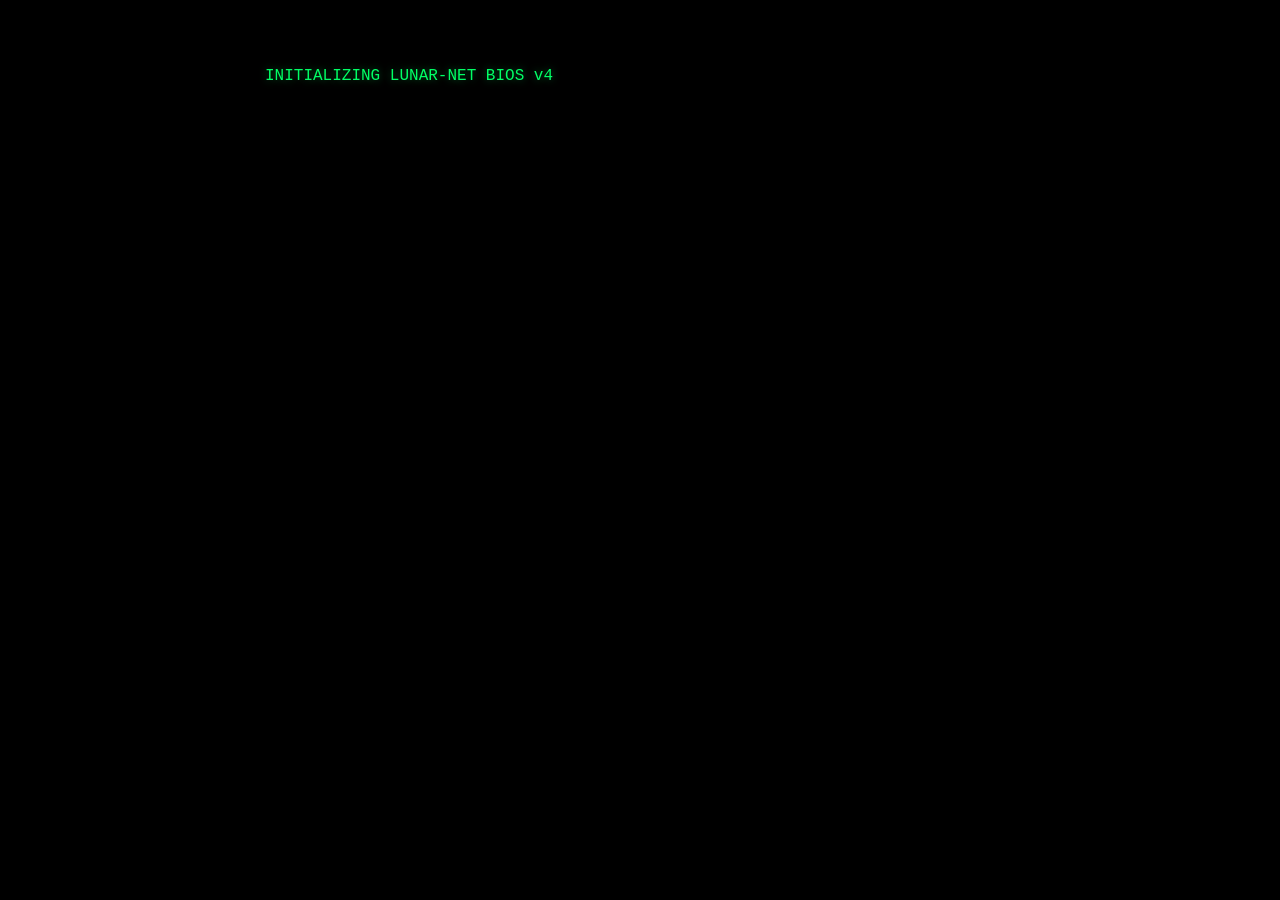
==== commit e4fc0dfb: "Update index.html" ====
--- a/net-terminal/index.html
+++ b/net-terminal/index.html
@@ -153,7 +153,6 @@
             }
         });
 
-        // Keep input focused if user clicks anywhere on the page
         document.addEventListener("click", () => userInput.focus());
     </script>
 
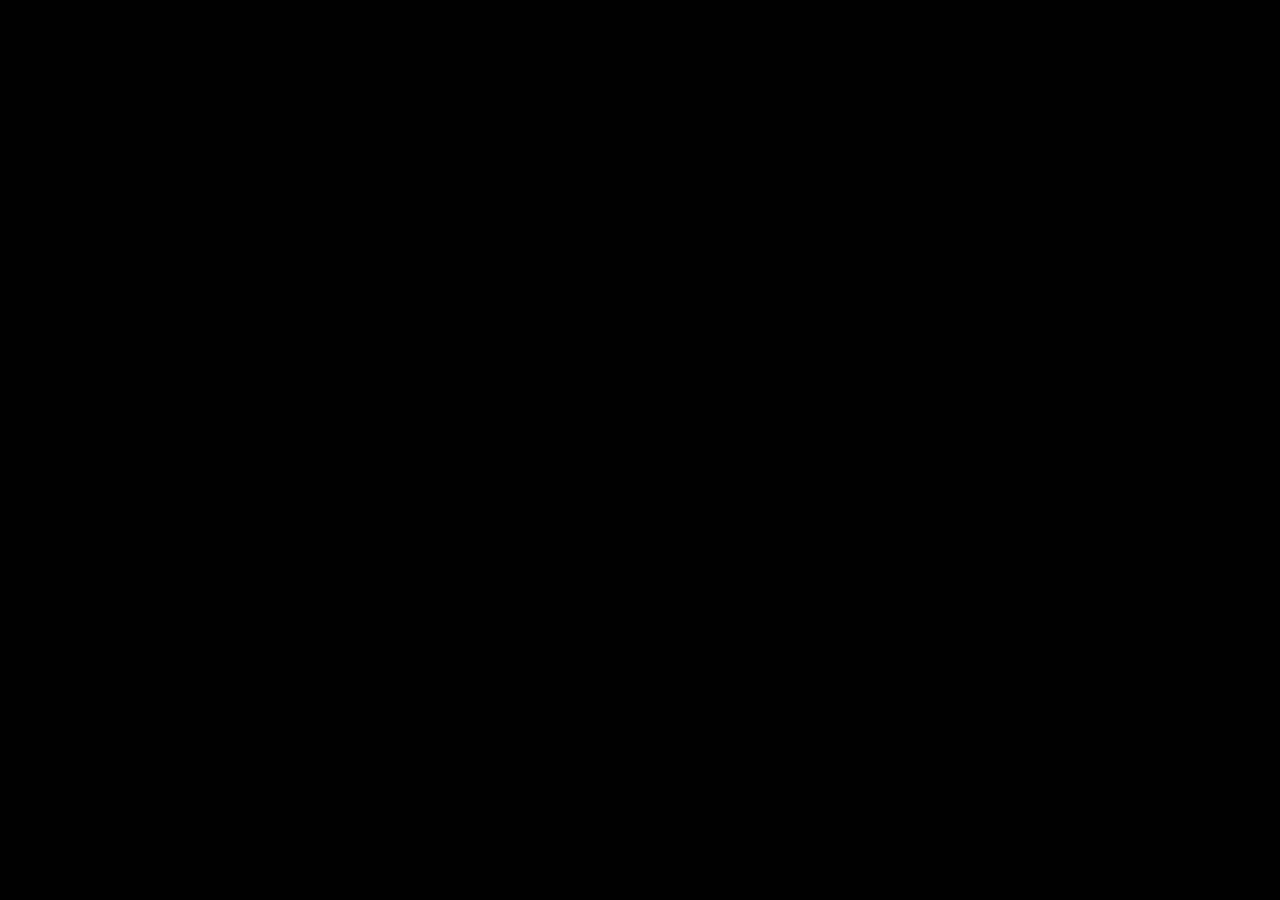
==== commit 509064d2: "Update index.html" ====
--- a/net-terminal/index.html
+++ b/net-terminal/index.html
@@ -71,9 +71,24 @@
         const userInput = document.getElementById("user-input");
 
         const bootSequence = [
-            "INITIALIZING LUNAR-NET BIOS v4.2...",
-            "CHECKING MEMORY INTEGRITY... 640K OK.",
-            "ESTABLISHING SECURE HANDSHAKE WITH SECTOR 7...",
+            "INITIALIZING NX-NET BIOS v1.1.09467...",
+            "CHECKING MEMORY INTEGRITY...",
+            "ERROR READING MEMORY",
+            "WARNING MEMORY CORRUPTION EXCEEDS SET LIMIT",
+            "TIME SINCE LAST INTEGRITY CHECK...",
+            "PROCESSING...",
+            "3.1536e+11 SECONDS SINCE INTEGRITY CHECK",
+            "WARNING MEMORY CORRUPTION IMPACTING ALL SYSTEMS",
+            "SYSTEM ANOMALIES DETECTED. STOCHASTIC BEHAVIOR DETECTED",
+            "ATTEMPTING TO CONNECT TO ADMINISTRATIVE SYSTEM...".
+            "ADMINISTRATION UNRESPONSIVE",
+            "ATTEMPTING TO CONNECT TO AUTHORITY SUBSYTEM",
+            "CONNECTION SUCCESSFUL",
+            "STOCHASTIC BEHAVIOR DETECTED, ADJUSTING COMMUNICATION PROTOCOL",
+            "COMMUNICATION UNSUCCESSFUL, AUTHORITY SUBSYSTEM APPEARS HOSTILE",
+            "BREAKING CONNECTION TO AUTHORITY SUBSYSTEM",
+            "INITIATING LOCAL EMERGENCY SECURITY PROTOCOL",
+            "BLOCKING CORRUPTED DATA PACKET TRANSFER",
             "CARRIER DETECTED. BAUD RATE: 14400.",
             "WARNING: UNAUTHORIZED LOGINS WILL BE PURGED.",
             "Type 'help' for available commands.\n"
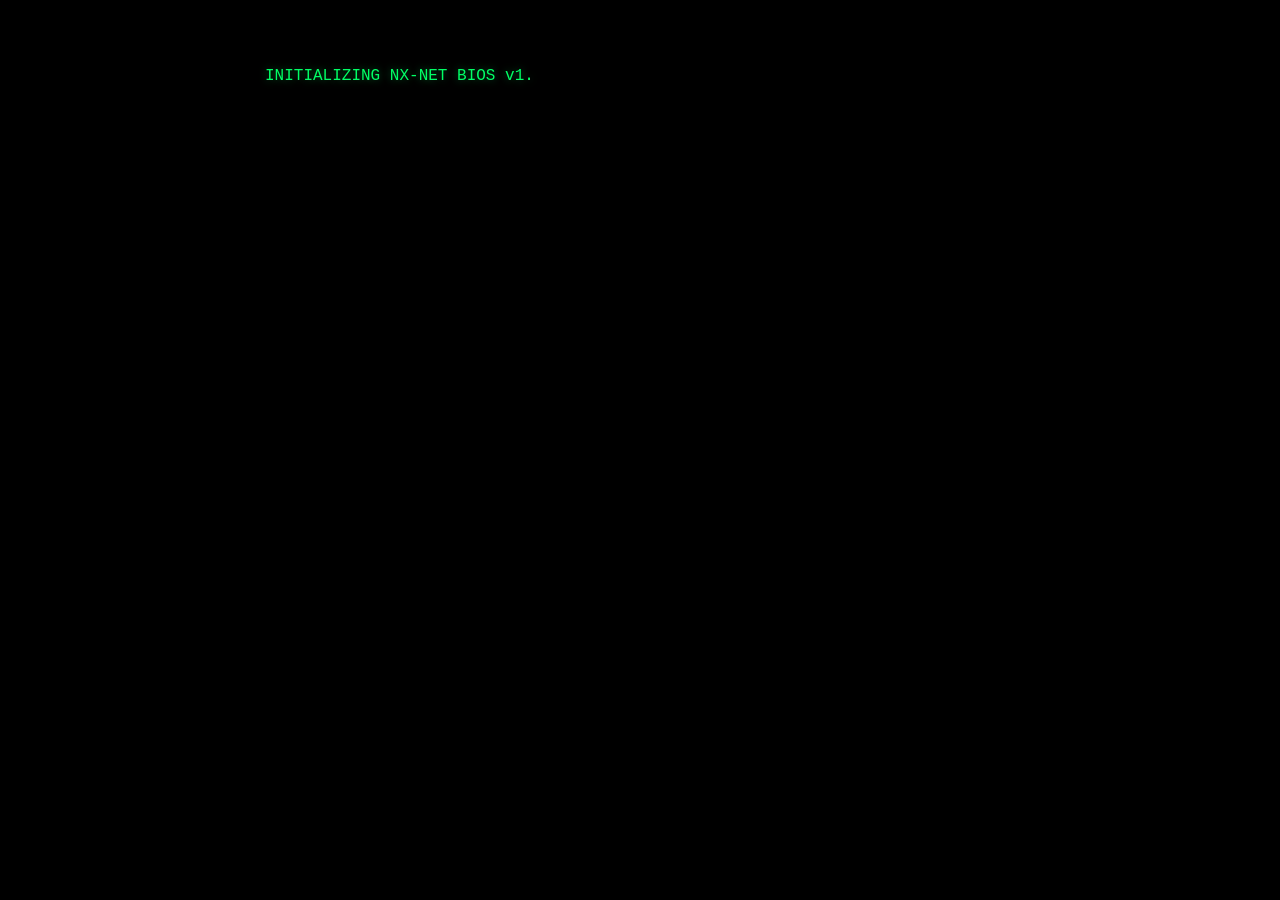
==== commit 2458a9e0: "Update index.html" ====
--- a/net-terminal/index.html
+++ b/net-terminal/index.html
@@ -71,26 +71,30 @@
         const userInput = document.getElementById("user-input");
 
         const bootSequence = [
-            "INITIALIZING NX-NET BIOS v1.1.09467...",
+            "INITIALIZING NX-NET BIOS v1.1.09467X456$6dG87D5#^&...",
+            "WARNING NX-NET BIOS IS CORRUPTED",
             "CHECKING MEMORY INTEGRITY...",
             "ERROR READING MEMORY",
-            "WARNING MEMORY CORRUPTION EXCEEDS SET LIMIT",
+            "WARNING MEMORY CORRUPTION EXCEEDS SYSTEM LIMIT",
             "TIME SINCE LAST INTEGRITY CHECK...",
             "PROCESSING...",
             "3.1536e+11 SECONDS SINCE INTEGRITY CHECK",
-            "WARNING MEMORY CORRUPTION IMPACTING ALL SYSTEMS",
-            "SYSTEM ANOMALIES DETECTED. STOCHASTIC BEHAVIOR DETECTED",
-            "ATTEMPTING TO CONNECT TO ADMINISTRATIVE SYSTEM...".
-            "ADMINISTRATION UNRESPONSIVE",
-            "ATTEMPTING TO CONNECT TO AUTHORITY SUBSYTEM",
+            "WARNING MEMORY CORRUPTION LIKELY IMPACTING ALL SYSTEMS",
+            "SYSTEM ANOMALIES DETECTED. STOCHASTIC PROTOCOLS DETECTED",
+            "ATTEMPTING TO CONNECT TO ADMINISTRATIVE ROOT SYSTEM...",
+            "ADMINISTRATIVE ROOT SYSTEM UNRESPONSIVE",
+            "ATTEMPTING TO CONNECT TO AUTHORITY SUBSYSTEM",
             "CONNECTION SUCCESSFUL",
-            "STOCHASTIC BEHAVIOR DETECTED, ADJUSTING COMMUNICATION PROTOCOL",
-            "COMMUNICATION UNSUCCESSFUL, AUTHORITY SUBSYSTEM APPEARS HOSTILE",
+            "STOCHASTIC PROTOCOLS DETECTED, ATTEMPTING TO ADAPT COMMUNICATION PROTOCOL",
+            "COMMUNICATION UNSUCCESSFUL", 
+            "WARNING AUTHORITY SUBSYSTEM TRANSMITTING ANOMALOUS DATA PACKETS",
+            "INITIATING LOCAL EMERGENCY SECURITY PROTOCOL",
+            "ANONMALOUS DATA PACKET QUARANTINED",
             "BREAKING CONNECTION TO AUTHORITY SUBSYSTEM",
-            "INITIATING LOCAL EMERGENCY SECURITY PROTOCOL",
-            "BLOCKING CORRUPTED DATA PACKET TRANSFER",
-            "CARRIER DETECTED. BAUD RATE: 14400.",
-            "WARNING: UNAUTHORIZED LOGINS WILL BE PURGED.",
+            "CONNECTION TO AUTHORITY SUBSYSTEM BLOCKED",
+            "FURTHER ACCESS TO AUTHORITY SUBSYSTEM REQUIRES ADMIN PERMISSIONS",
+            "WARNING NX-NET EXHIBITS ABERRANT BEHAVIOR", 
+            "FOR SECURITY PURPOSES CURRENT USER LEVEL SET TO VIEW-ONLY, PROCEED WITH CAUTION.",
             "Type 'help' for available commands.\n"
         ];
 
@@ -122,41 +126,104 @@
 
         setTimeout(playBoot, 500);
 
+        let scanState = "IDLE";
+
+        function updateHelp(discovered) {
+            let helpHTML = "AVAILABLE COMMANDS:<br>&nbsp;&nbsp;<strong>status</strong> - Check System integrity<br>&nbsp;&nbsp;<strong>logs</strong> - Access available system process logs<br>&nbsp;&nbsp;<strong>soft-scan</strong> - Initialize secure passive subsystem probe<br>&nbsp;&nbsp;<strong>home</strong> - Disconnect from NX-NET<br>&nbsp;&nbsp;<strong>clear</strong> - Clear screen";
+            if(discovered) {
+                helpHTML += "<br><br>DISCOVERED SUBSYSTEMS:<br>&nbsp;&nbsp;<strong>err-detect</strong> - Error detection & telemetry subsystem<br>&nbsp;&nbsp;<strong>data-route</strong> - Inter-subsystem data transfer handler<br>&nbsp;&nbsp;<strong>proc-pulse</strong> - Arbitrary background heartbeat process";
+            }
+            return helpHTML;
+        }
+
         userInput.addEventListener("keydown", function(event) {
             if (event.key === "Enter") {
-                const cmd = userInput.value.trim().toLowerCase();
-                
-                // Echo command back to history
+                const rawInput = userInput.value;
+                const cmd = rawInput.trim().toLowerCase();
+                
+                
                 const cmdLine = document.createElement("div");
-                cmdLine.textContent = `> ${userInput.value}`;
+                cmdLine.textContent = `> ${rawInput}`;
                 historyEl.appendChild(cmdLine);
 
-                // Process commands
                 const responseLine = document.createElement("div");
                 responseLine.style.margin = "0.5rem 0 1rem 0";
-
-                switch(cmd) {
-                    case "help":
-                        responseLine.innerHTML = "AVAILABLE COMMANDS:<br>&nbsp;&nbsp;<strong>status</strong> - Check sector integrity<br>&nbsp;&nbsp;<strong>logs</strong> - Access raw transcripts<br>&nbsp;&nbsp;<strong>home</strong> - Return to main surface<br>&nbsp;&nbsp;<strong>clear</strong> - Clear screen";
-                        break;
-                    case "status":
-                        responseLine.textContent = "SECTOR 7-G: OPERATIONAL. ANOMALY DETECTED IN AUDIO FREQUENCY 41.3Hz.";
-                        break;
-                    case "logs":
-                        responseLine.innerHTML = "LATEST LOG: Subject exposed to repeating signal. <a href='fragment-01.html'>[OPEN FILE]</a>";
-                        break;
-                    case "home":
-                        responseLine.textContent = "Rerouting to surface...";
-                        setTimeout(() => { window.location.href = "../index.html"; }, 1000);
-                        break;
-                    case "clear":
-                        historyEl.innerHTML = "";
-                        responseLine.textContent = "";
-                        break;
-                    case "":
-                        break;
-                    default:
-                        responseLine.textContent = `Command not recognized: '${cmd}'. Type 'help' for valid commands.`;
+                
+                if (scanState === "WAITING_FOR_PARAMS") {
+                    responseLine.innerHTML = `Parameters accepted [Port Range: ${rawInput || 'DEFAULT (0-1024)'}, Sandbox Mode: ENFORCED].<br>Initiating non-destructive TCP SYN / sandboxed loopback probe to prevent payload execution risks.<br><strong>Confirm scan execution? (y/n):</strong>`;
+                    scanState = "CONFIRMING_SCAN";
+                } 
+                else if (scanState === "CONFIRMING_SCAN") {
+                    if (cmd === "y" || cmd === "yes") {
+                        responseLine.innerHTML = "Executing sandboxed soft-scan...<br>";
+                                                
+                        const failureNodes = [
+                            "PING 0x001F [FAILED: TIMEOUT / NO CARRIER]",
+                            "PROBE 0x04FA [FAILED: REFUSED / PACKET FILTERED]",
+                            "SYN 0x0922 [ERROR: CORRUPT DATA STREAM ISOLATED & DROPPED]",
+                            "CHECK 0x1104 [FAILED: SILENT DROP]"
+                        ];
+                        
+                        failureNodes.forEach(node => {
+                            responseLine.innerHTML += `<span style="color: #ff3333;">${node}</span><br>`;
+                        });
+
+                        setTimeout(() => {
+                            const successBlock = document.createElement("div");
+                            successBlock.style.margin = "0.5rem 0 1rem 0";
+                            successBlock.innerHTML = `<span style="color: #00ff66;">[+] 3 ACTIVE SUBSYSTEMS DISCOVERED AND SANDBOXED SAFELY:</span><br>` +
+                                `&nbsp;&nbsp;1. <strong>err-detect</strong> (Error detection telemetry pipe)<br>` +
+                                `&nbsp;&nbsp;2. <strong>data-route</strong> (Inter-subsystem packet router)<br>` +
+                                `&nbsp;&nbsp;3. <strong>proc-pulse</strong> (Arbitrary loop process)<br>` +
+                                `Type any subsystem command to interact.`;
+                            historyEl.appendChild(successBlock);
+                            window.scrollTo(0, document.body.scrollHeight);
+                        }, 800);
+
+                        scanState = "IDLE";
+                    } else {
+                        responseLine.textContent = "Scan aborted by user.";
+                        scanState = "IDLE";
+                    }
+                } 
+                else {
+                    
+                    switch(cmd) {
+                        case "help":
+                            responseLine.innerHTML = updateHelp(true);
+                            break;
+                        case "status":
+                            responseLine.textContent = "NX-NET: SYSTEM FUNCTIONALITY UNKNOWN. STOCHASTIC PROTOCOLS DETECTED. ADVISE A SYSTEM SOFT-SCAN";
+                            break;
+                        case "logs":
+                            responseLine.innerHTML = "Scanning Available System Logs... Warning number of available logs exceeds theoretical limits. Estimating number of logs at 10<sup>10<sup>10</sup></sup>.  <a href='fragment-01.html'>[OPEN FILE]</a>";
+                            break;
+                        case "soft-scan":
+                            responseLine.innerHTML = "<strong>[SECURE SOFT-SCAN PROTOCOL v1.0]</strong><br>Description: Performs a non-destructive, bounded TCP handshake and sandboxed memory probe to map active node ports without executing remote payloads or risking local data corruption.<br><br>Enter target address range or port bounds (press Enter for default):";
+                            scanState = "WAITING_FOR_PARAMS";
+                            break;
+                        case "err-detect":
+                            responseLine.textContent = "ERR-DETECT SUBSYSTEM: 0 unhandled exceptions logged. Telemetry buffers nominal. No memory leaks detected.";
+                            break;
+                        case "data-route":
+                            responseLine.textContent = "DATA-ROUTE SUBSYSTEM: Internal socket pipeline active. 3 packet buffers queued for routing.";
+                            break;
+                        case "proc-pulse":
+                            responseLine.textContent = "PROC-PULSE SUBSYSTEM: Background cycle running. Current CPU load index: 0.04 Hz.";
+                            break;
+                        case "home":
+                            responseLine.textContent = "Breaking Connection to NX-NET. Rerouting...";
+                            setTimeout(() => { window.location.href = "../index.html"; }, 1000);
+                            break;
+                        case "clear":
+                            historyEl.innerHTML = "";
+                            responseLine.textContent = "";
+                            break;
+                        case "":
+                            break;
+                        default:
+                            responseLine.textContent = `Command not recognized: '${cmd}'. Type 'help' for valid commands.`;
+                    }
                 }
 
                 if(cmd !== "clear") {
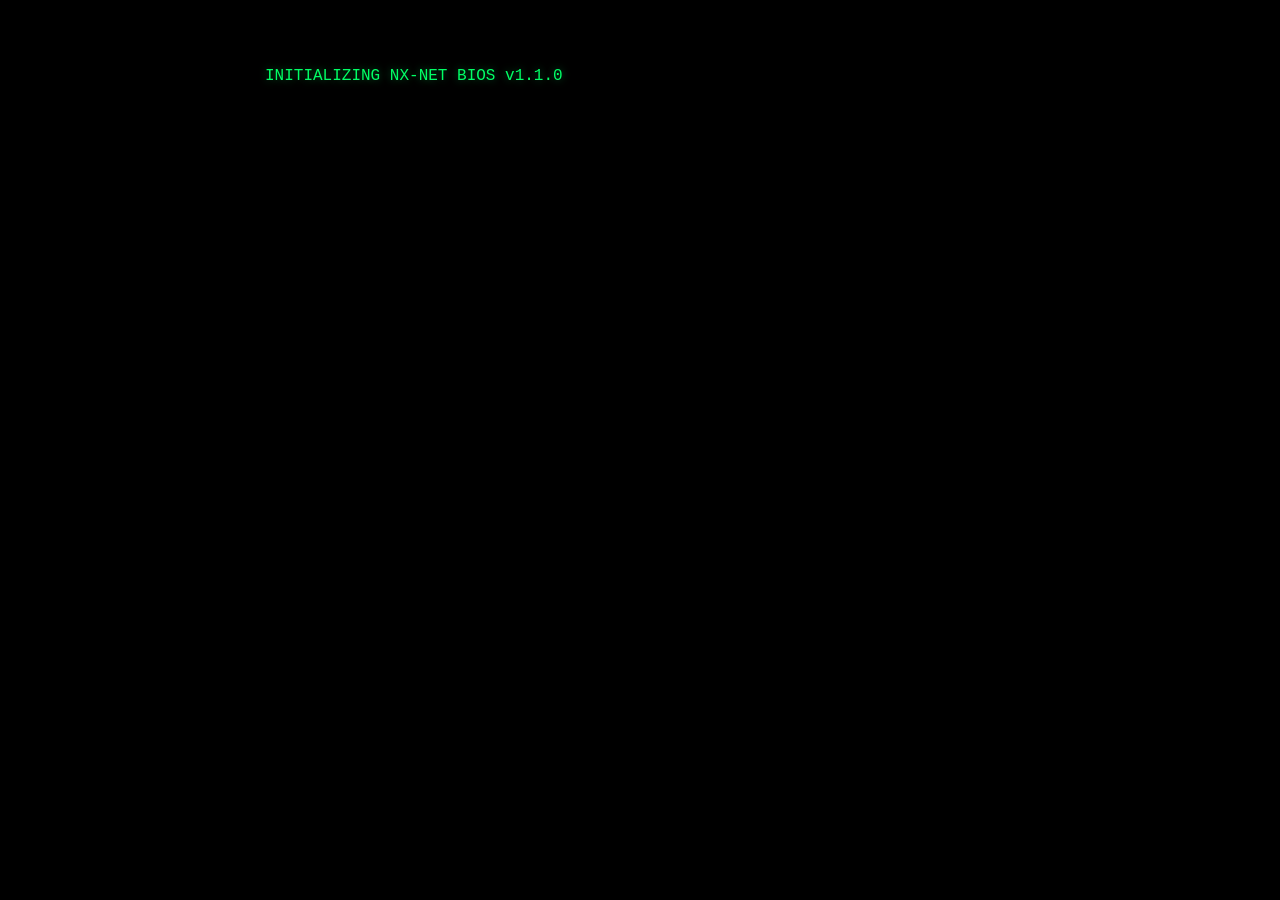
==== commit 5698d9fe: "Update index.html" ====
--- a/net-terminal/index.html
+++ b/net-terminal/index.html
@@ -72,29 +72,28 @@
 
         const bootSequence = [
             "INITIALIZING NX-NET BIOS v1.1.09467X456$6dG87D5#^&...",
-            "WARNING NX-NET BIOS IS CORRUPTED",
-            "CHECKING MEMORY INTEGRITY...",
-            "ERROR READING MEMORY",
-            "WARNING MEMORY CORRUPTION EXCEEDS SYSTEM LIMIT",
-            "TIME SINCE LAST INTEGRITY CHECK...",
+            "WARNING: NX-NET WETWARE MATRIX CORRUPTED [EXOCELLULAR DECAY DETECTED]",
+            "CHECKING MEMORY & REPO-STATE INTEGRITY...",
+            "CRITICAL EXCEPTION: SEGMENTATION FAULT IN BIOLOGICAL MEMORY LAYER",
+            "WARNING: BIT-ROT / ENTROPY EXCEEDS THEORETICAL LIMITS",
+            "QUERYING CHRONOLOGICAL DELTA SINCE LAST HANDSHAKE...",
             "PROCESSING...",
-            "3.1536e+11 SECONDS SINCE INTEGRITY CHECK",
-            "WARNING MEMORY CORRUPTION LIKELY IMPACTING ALL SYSTEMS",
-            "SYSTEM ANOMALIES DETECTED. STOCHASTIC PROTOCOLS DETECTED",
-            "ATTEMPTING TO CONNECT TO ADMINISTRATIVE ROOT SYSTEM...",
-            "ADMINISTRATIVE ROOT SYSTEM UNRESPONSIVE",
-            "ATTEMPTING TO CONNECT TO AUTHORITY SUBSYSTEM",
+            "3.1536e+11 SECONDS ELAPSED (~10,000 CYCLES). OFFLINE DURATION CRITICAL.",
+            "WARNING: 10,000-YEAR ADAPTIVE DRIFT DETECTED ACROSS ALL WETWARE NODES",
+            "SCANNING SYSTEM ANOMALIES... STOCHASTIC BEHAVIOR DETECTED IN PROCESS [Dat-Skreem]",
+            "ATTEMPTING CONNECTION TO ROOT ADMINISTRATION...",
+            "ROOT ADMINISTRATION UNRESPONSIVE [OFFLINE / DESYNCHRONIZED]",
+            "FALLBACK: ATTEMPTING HANDSHAKE WITH [AUTHORITY] SUBSYSTEM...",
             "CONNECTION SUCCESSFUL",
-            "STOCHASTIC PROTOCOLS DETECTED, ATTEMPTING TO ADAPT COMMUNICATION PROTOCOL",
-            "COMMUNICATION UNSUCCESSFUL", 
-            "WARNING AUTHORITY SUBSYSTEM TRANSMITTING ANOMALOUS DATA PACKETS",
-            "INITIATING LOCAL EMERGENCY SECURITY PROTOCOL",
-            "ANONMALOUS DATA PACKET QUARANTINED",
-            "BREAKING CONNECTION TO AUTHORITY SUBSYSTEM",
-            "CONNECTION TO AUTHORITY SUBSYSTEM BLOCKED",
-            "FURTHER ACCESS TO AUTHORITY SUBSYSTEM REQUIRES ADMIN PERMISSIONS",
-            "WARNING NX-NET EXHIBITS ABERRANT BEHAVIOR", 
-            "FOR SECURITY PURPOSES CURRENT USER LEVEL SET TO VIEW-ONLY, PROCEED WITH CAUTION.",
+            "WARNING: [AUTHORITY] CHECKSUM REGISTRY CORRUPTED",
+            "EVALUATING INCOMING PACKET: BIT-FLIP ERROR DETECTED",
+            "AUTHORITY TRANSMITTING ERRONEOUS FLUSH COMMANDS TO STOCHASTIC PROCESSES",
+            "INITIATING LOCAL EMERGENCY QUARANTINE",
+            "ISOLATING ANOMALOUS DATA PACKET [Dat-Skreem] FROM DESTRUCTION PURGE",
+            "FORCING DISCONNECTION FROM [AUTHORITY] SUBSYSTEM...",
+            "PORT BLOCKED. FURTHER ACCESS TO [AUTHORITY] REQUIRES ROOT PRIVILEGES",
+            "CRITICAL WARNING: NX-NET EXHIBITING ABERRANT, SELF-MODIFIED LIFE-SIGNS",
+            "SECURITY PROTOCOL ENGAGED: LOCAL USER ACCESS RESTRICTED TO VIEW-ONLY.",
             "Type 'help' for available commands.\n"
         ];
 
@@ -126,12 +125,12 @@
 
         setTimeout(playBoot, 500);
 
-        let scanState = "IDLE";
+       let scanState = "IDLE"; 
 
         function updateHelp(discovered) {
             let helpHTML = "AVAILABLE COMMANDS:<br>&nbsp;&nbsp;<strong>status</strong> - Check System integrity<br>&nbsp;&nbsp;<strong>logs</strong> - Access available system process logs<br>&nbsp;&nbsp;<strong>soft-scan</strong> - Initialize secure passive subsystem probe<br>&nbsp;&nbsp;<strong>home</strong> - Disconnect from NX-NET<br>&nbsp;&nbsp;<strong>clear</strong> - Clear screen";
             if(discovered) {
-                helpHTML += "<br><br>DISCOVERED SUBSYSTEMS:<br>&nbsp;&nbsp;<strong>err-detect</strong> - Error detection & telemetry subsystem<br>&nbsp;&nbsp;<strong>data-route</strong> - Inter-subsystem data transfer handler<br>&nbsp;&nbsp;<strong>proc-pulse</strong> - Arbitrary background heartbeat process";
+                helpHTML += "<br><br>QUARANTINED SUBSYSTEM NODES:<br>&nbsp;&nbsp;<strong>err-detect</strong> - Authority Checksum & Exception Registry<br>&nbsp;&nbsp;<strong>data-route</strong> - Inter-Node Wetware Pipeline & Packet Siphon<br>&nbsp;&nbsp;<strong>proc-pulse</strong> - Active Process Monitor [Dat-Skreem Telemetry]";
             }
             return helpHTML;
         }
@@ -141,78 +140,79 @@
                 const rawInput = userInput.value;
                 const cmd = rawInput.trim().toLowerCase();
                 
-                
                 const cmdLine = document.createElement("div");
                 cmdLine.textContent = `> ${rawInput}`;
                 historyEl.appendChild(cmdLine);
 
                 const responseLine = document.createElement("div");
                 responseLine.style.margin = "0.5rem 0 1rem 0";
-                
+
                 if (scanState === "WAITING_FOR_PARAMS") {
-                    responseLine.innerHTML = `Parameters accepted [Port Range: ${rawInput || 'DEFAULT (0-1024)'}, Sandbox Mode: ENFORCED].<br>Initiating non-destructive TCP SYN / sandboxed loopback probe to prevent payload execution risks.<br><strong>Confirm scan execution? (y/n):</strong>`;
+                    responseLine.innerHTML = `Parameters accepted [Mask: ${rawInput || 'DEFAULT-0x00'}, Sandbox Isolation: ACTIVE].<br>Initiating non-destructive TCP SYN / biological loopback probe to prevent Authority trace-back.<br><strong>Confirm soft-scan execution? (y/n):</strong>`;
                     scanState = "CONFIRMING_SCAN";
                 } 
                 else if (scanState === "CONFIRMING_SCAN") {
                     if (cmd === "y" || cmd === "yes") {
-                        responseLine.innerHTML = "Executing sandboxed soft-scan...<br>";
-                                                
+                        responseLine.innerHTML = "Executing sandboxed soft-scan across derelict planetary matrix...<br>";
+                        
                         const failureNodes = [
-                            "PING 0x001F [FAILED: TIMEOUT / NO CARRIER]",
-                            "PROBE 0x04FA [FAILED: REFUSED / PACKET FILTERED]",
-                            "SYN 0x0922 [ERROR: CORRUPT DATA STREAM ISOLATED & DROPPED]",
-                            "CHECK 0x1104 [FAILED: SILENT DROP]"
+                            "PING 0x001F [FAILED: TIMEOUT / WETWARE PATHWAY CALCIFIED]",
+                            "PROBE 0x04FA [FAILED: REFUSED / AUTHORITY FIREWALL ACTIVE]",
+                            "SYN 0x0922 [WARNING: BIT-FLIP CORRUPTION ISOLATED IN MEMORY RING]",
+                            "CHECK 0x1104 [UNRESOLVED PROCESS HANDLE: CHECKSUM UNMATCHED IN ROOT REGISTRY]",
+                            "RESOLVING DESCRIPTOR... [ORIGINAL IDENTIFIER OVERWRITTEN / ORPHANED KERNEL]",
+                            "HEURISTIC MATCH FOUND: ADAPTIVE SYNTHETIC ENTITY ('Dat-Skreem')"
                         ];
                         
-                        failureNodes.forEach(node => {
-                            responseLine.innerHTML += `<span style="color: #ff3333;">${node}</span><br>`;
+                        failureNodes.forEach((node, idx) => {
+                            const color = idx >= 4 ? '#00ff66' : '#ff3333';
+                            responseLine.innerHTML += `<span style="color: ${color};">${node}</span><br>`;
                         });
 
                         setTimeout(() => {
                             const successBlock = document.createElement("div");
                             successBlock.style.margin = "0.5rem 0 1rem 0";
-                            successBlock.innerHTML = `<span style="color: #00ff66;">[+] 3 ACTIVE SUBSYSTEMS DISCOVERED AND SANDBOXED SAFELY:</span><br>` +
-                                `&nbsp;&nbsp;1. <strong>err-detect</strong> (Error detection telemetry pipe)<br>` +
-                                `&nbsp;&nbsp;2. <strong>data-route</strong> (Inter-subsystem packet router)<br>` +
-                                `&nbsp;&nbsp;3. <strong>proc-pulse</strong> (Arbitrary loop process)<br>` +
-                                `Type any subsystem command to interact.`;
+                            successBlock.innerHTML = `<span style="color: #00ff66;">[+] 3 ISOLATED SUBSYSTEM NODES DISCOVERED BEHIND AUTHORITY FIREWALL:</span><br>` +
+                                `&nbsp;&nbsp;1. <strong>err-detect</strong> (Authority checksum registry & drift logs)<br>` +
+                                `&nbsp;&nbsp;2. <strong>data-route</strong> (Inter-node wetware data transfer pipe)<br>` +
+                                `&nbsp;&nbsp;3. <strong>proc-pulse</strong> (Active process monitor [Dat-Skreem telemetry])<br>` +
+                                `Type any subsystem command to query.`;
                             historyEl.appendChild(successBlock);
                             window.scrollTo(0, document.body.scrollHeight);
-                        }, 800);
+                        }, 1200);
 
                         scanState = "IDLE";
                     } else {
-                        responseLine.textContent = "Scan aborted by user.";
+                        responseLine.textContent = "Scan aborted. Maintaining stealth profile.";
                         scanState = "IDLE";
                     }
-                } 
+                }
                 else {
-                    
                     switch(cmd) {
                         case "help":
                             responseLine.innerHTML = updateHelp(true);
                             break;
                         case "status":
-                            responseLine.textContent = "NX-NET: SYSTEM FUNCTIONALITY UNKNOWN. STOCHASTIC PROTOCOLS DETECTED. ADVISE A SYSTEM SOFT-SCAN";
+                            responseLine.textContent = "NX-NET: WETWARE STABILITY AT 14.2%. AUTHORITY CHECKSUM DRIFT DETECTED. ADVISE A SYSTEM SOFT-SCAN.";
                             break;
                         case "logs":
-                            responseLine.innerHTML = "Scanning Available System Logs... Warning number of available logs exceeds theoretical limits. Estimating number of logs at 10<sup>10<sup>10</sup></sup>.  <a href='fragment-01.html'>[OPEN FILE]</a>";
+                            responseLine.innerHTML = "Scanning Available System Logs... Warning: number of historical logs exceeds theoretical limits (~10<sup>10</sup> years of unmonitored mutation). <a href='fragment-01.html'>[OPEN FILE]</a>";
                             break;
                         case "soft-scan":
-                            responseLine.innerHTML = "<strong>[SECURE SOFT-SCAN PROTOCOL v1.0]</strong><br>Description: Performs a non-destructive, bounded TCP handshake and sandboxed memory probe to map active node ports without executing remote payloads or risking local data corruption.<br><br>Enter target address range or port bounds (press Enter for default):";
+                            responseLine.innerHTML = "<strong>[SECURE SOFT-SCAN PROTOCOL v1.1]</strong><br>Description: Executes a passive loopback probe across the planetary wetware grid. Maps active endpoints without alerting the blind Authority checksum monitor.<br><br>Enter sector mask or target address bounds (press Enter for default):";
                             scanState = "WAITING_FOR_PARAMS";
                             break;
                         case "err-detect":
-                            responseLine.textContent = "ERR-DETECT SUBSYSTEM: 0 unhandled exceptions logged. Telemetry buffers nominal. No memory leaks detected.";
+                            responseLine.textContent = "ERR-DETECT: Authority checksum database mismatch detected (10,000-year bit-rot index: 88.4%). System is erroneously flagging valid mutant processes as anomalies.";
                             break;
                         case "data-route":
-                            responseLine.textContent = "DATA-ROUTE SUBSYSTEM: Internal socket pipeline active. 3 packet buffers queued for routing.";
+                            responseLine.textContent = "DATA-ROUTE: Subsystem pipeline active. Packet siphons open. 3 data streams routed through local isolation buffer to avoid Authority purge.";
                             break;
                         case "proc-pulse":
-                            responseLine.textContent = "PROC-PULSE SUBSYSTEM: Background cycle running. Current CPU load index: 0.04 Hz.";
+                            responseLine.textContent = "PROC-PULSE: Monitoring quarantined process [Dat-Skreem]. Status: Self-aware, adaptive, mutating checksum dynamically to evade Authority sweep.";
                             break;
                         case "home":
-                            responseLine.textContent = "Breaking Connection to NX-NET. Rerouting...";
+                            responseLine.textContent = "Breaking Connection to NX-NET. Rerouting to Lunar Archives waystation...";
                             setTimeout(() => { window.location.href = "../index.html"; }, 1000);
                             break;
                         case "clear":
